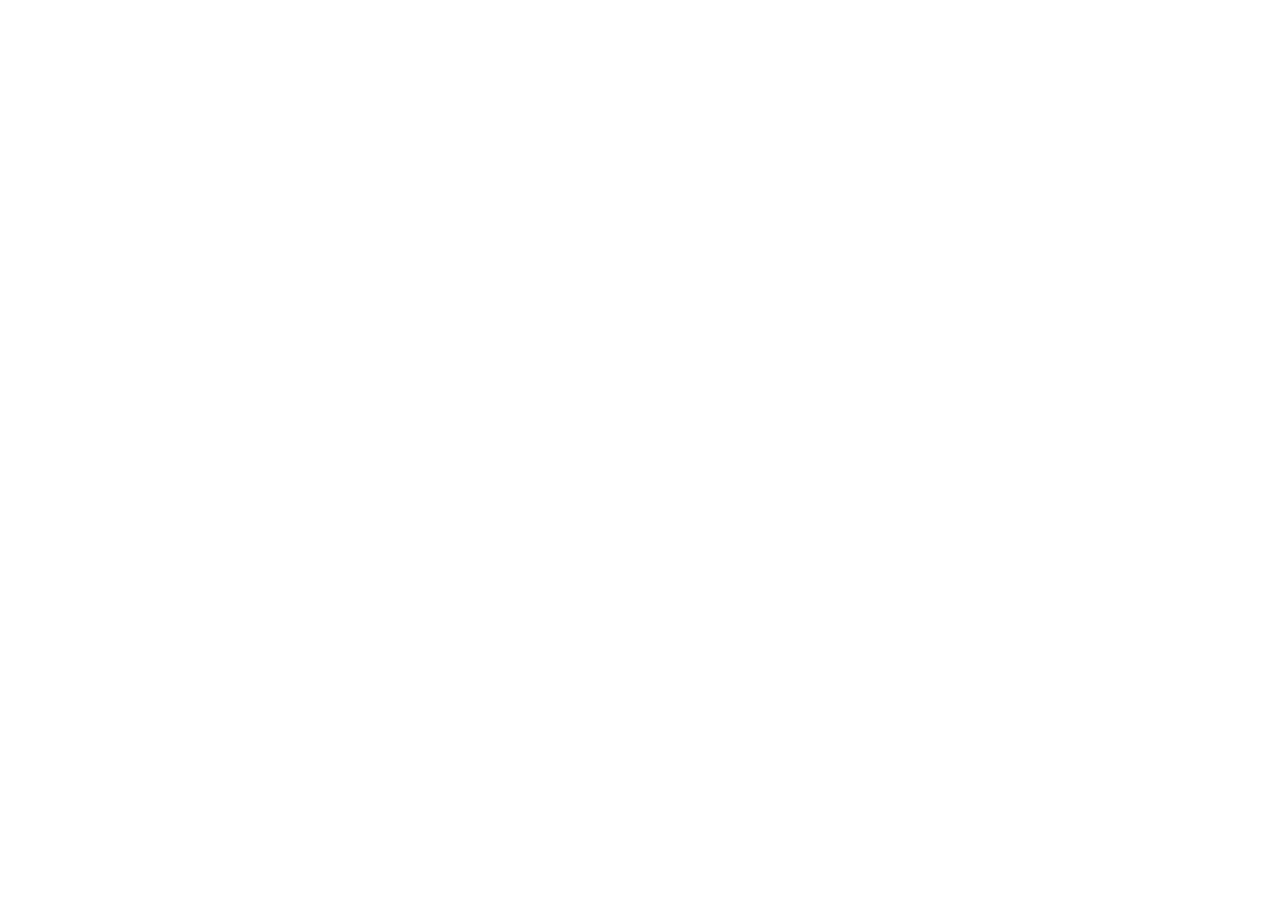
==== web/index.html @ 28561998 "first commit" ====
<!DOCTYPE html>
<html>
<head>
  <!--
    If you are serving your web app in a path other than the root, change the
    href value below to reflect the base path you are serving from.

    The path provided below has to start and end with a slash "/" in order for
    it to work correctly.

    For more details:
    * https://developer.mozilla.org/en-US/docs/Web/HTML/Element/base

    This is a placeholder for base href that will be replaced by the value of
    the `--base-href` argument provided to `flutter build`.
  -->
  <base href="$FLUTTER_BASE_HREF">

  <meta charset="UTF-8">
  <meta content="IE=Edge" http-equiv="X-UA-Compatible">
  <meta name="description" content="A new Flutter project.">

  <!-- iOS meta tags & icons -->
  <meta name="mobile-web-app-capable" content="yes">
  <meta name="apple-mobile-web-app-status-bar-style" content="black">
  <meta name="apple-mobile-web-app-title" content="enjoy_lavash_mobile">
  <link rel="apple-touch-icon" href="icons/Icon-192.png">

  <!-- Favicon -->
  <link rel="icon" type="image/png" href="favicon.png"/>

  <title>enjoy_lavash_mobile</title>
  <link rel="manifest" href="manifest.json">
</head>
<body>
  <!--
    You can customize the "flutter_bootstrap.js" script.
    This is useful to provide a custom configuration to the Flutter loader
    or to give the user feedback during the initialization process.

    For more details:
    * https://docs.flutter.dev/platform-integration/web/initialization
  -->
  <script src="flutter_bootstrap.js" async></script>
</body>
</html>
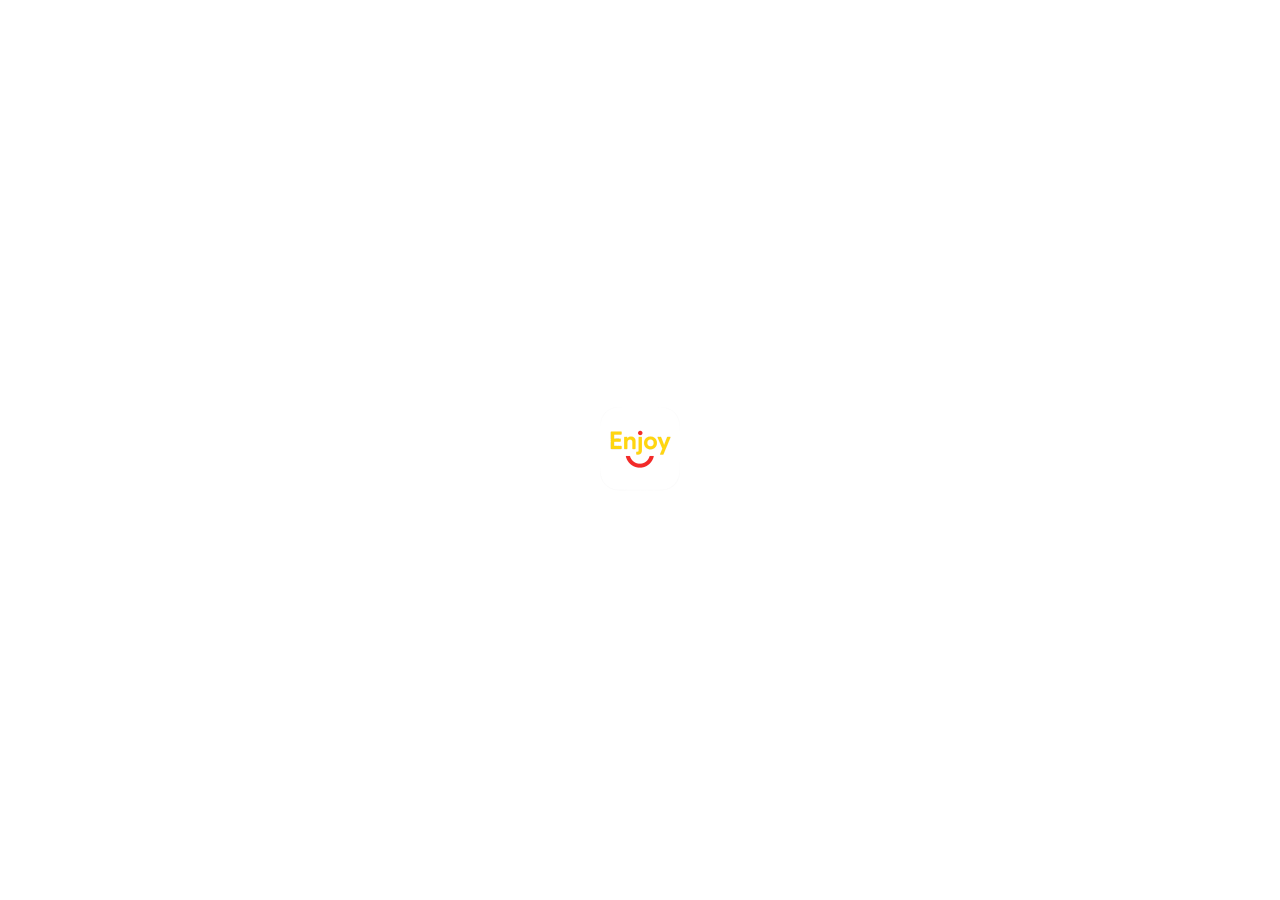
==== commit bba4c079: "fetch products" ====
--- a/web/index.html
+++ b/web/index.html
@@ -1,6 +1,4 @@
-<!DOCTYPE html>
-<html>
-<head>
+<!DOCTYPE html><html><head>
   <!--
     If you are serving your web app in a path other than the root, change the
     href value below to reflect the base path you are serving from.
@@ -27,12 +25,83 @@
   <link rel="apple-touch-icon" href="icons/Icon-192.png">
 
   <!-- Favicon -->
-  <link rel="icon" type="image/png" href="favicon.png"/>
+  <link rel="icon" type="image/png" href="favicon.png">
 
   <title>enjoy_lavash_mobile</title>
   <link rel="manifest" href="manifest.json">
+  <style id="splash-screen-style">
+    html {
+      height: 100%
+    }
+
+    body {
+      margin: 0;
+      min-height: 100%;
+      background-color: #FFFFFF;
+          background-size: 100% 100%;
+    }
+
+    .center {
+      margin: 0;
+      position: absolute;
+      top: 50%;
+      left: 50%;
+      -ms-transform: translate(-50%, -50%);
+      transform: translate(-50%, -50%);
+    }
+
+    .contain {
+      display:block;
+      width:100%; height:100%;
+      object-fit: contain;
+    }
+
+    .stretch {
+      display:block;
+      width:100%; height:100%;
+    }
+
+    .cover {
+      display:block;
+      width:100%; height:100%;
+      object-fit: cover;
+    }
+
+    .bottom {
+      position: absolute;
+      bottom: 0;
+      left: 50%;
+      -ms-transform: translate(-50%, 0);
+      transform: translate(-50%, 0);
+    }
+
+    .bottomLeft {
+      position: absolute;
+      bottom: 0;
+      left: 0;
+    }
+
+    .bottomRight {
+      position: absolute;
+      bottom: 0;
+      right: 0;
+    }
+  </style>
+  <script id="splash-screen-script">
+    function removeSplashFromWeb() {
+      document.getElementById("splash")?.remove();
+      document.getElementById("splash-branding")?.remove();
+      document.body.style.background = "transparent";
+    }
+  </script>
+  <meta content="width=device-width, initial-scale=1.0, maximum-scale=1.0, user-scalable=no" name="viewport">
 </head>
 <body>
+  <picture id="splash">
+      <source srcset="splash/img/light-1x.png 1x, splash/img/light-2x.png 2x, splash/img/light-3x.png 3x, splash/img/light-4x.png 4x" media="(prefers-color-scheme: light)">
+      <source srcset="splash/img/dark-1x.png 1x, splash/img/dark-2x.png 2x, splash/img/dark-3x.png 3x, splash/img/dark-4x.png 4x" media="(prefers-color-scheme: dark)">
+      <img class="center" aria-hidden="true" src="splash/img/light-1x.png" alt="">
+  </picture>
   <!--
     You can customize the "flutter_bootstrap.js" script.
     This is useful to provide a custom configuration to the Flutter loader
@@ -41,6 +110,7 @@
     For more details:
     * https://docs.flutter.dev/platform-integration/web/initialization
   -->
-  <script src="flutter_bootstrap.js" async></script>
-</body>
-</html>
+  <script src="flutter_bootstrap.js" async=""></script>
+
+
+</body></html>
